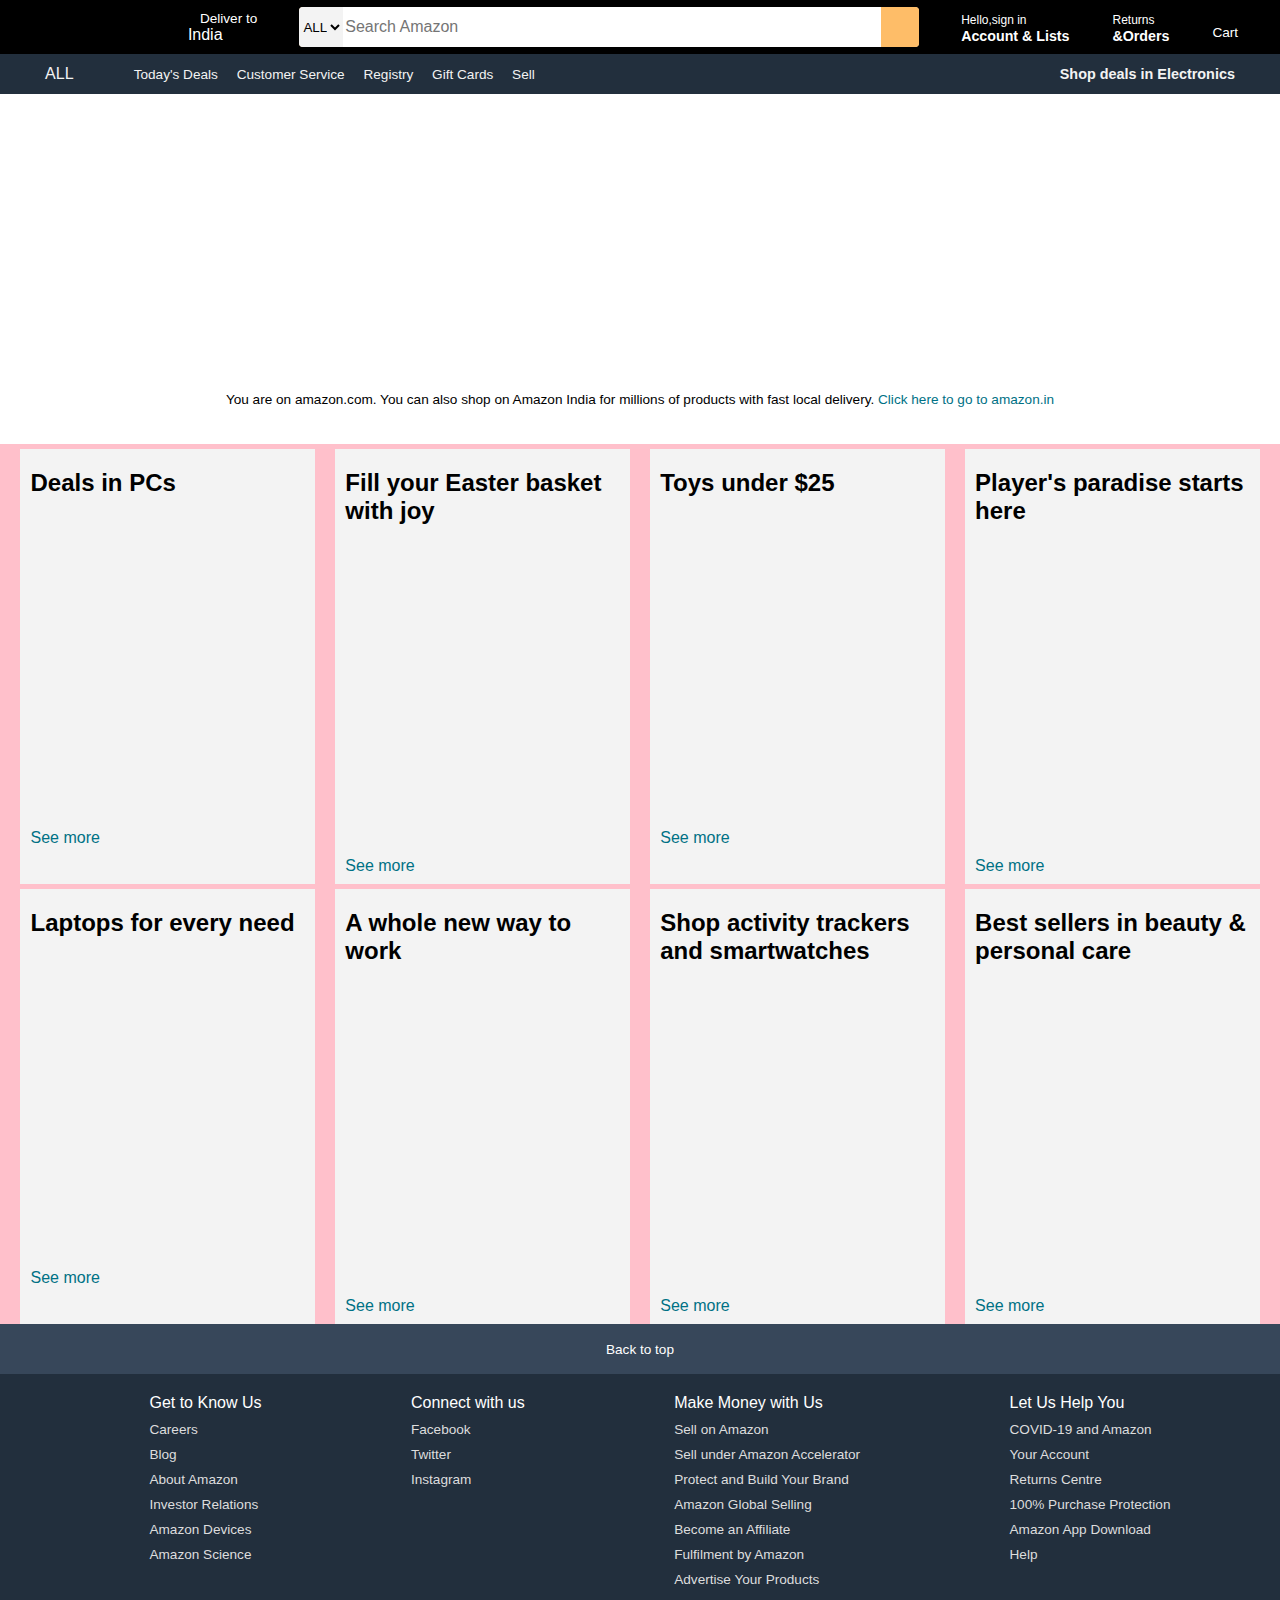
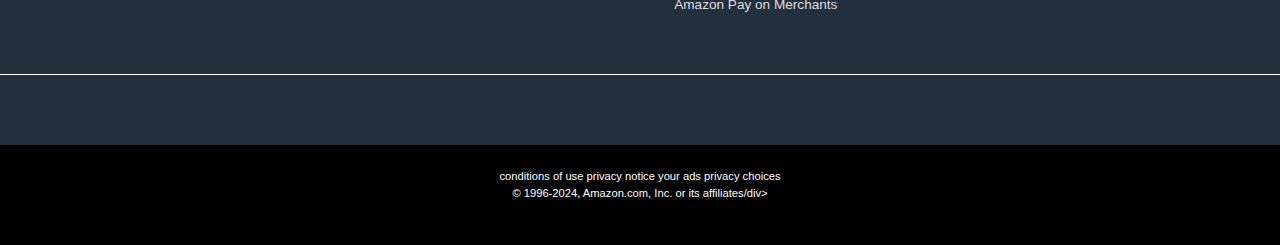
==== index.html @ 34bebe00 "Rename amazon.html to index.html" ====
<!DOCTYPE html>
<html lang="en">
<head>
    <meta charset="UTF-8">
    <meta name="viewport" content="width=device-width, initial-scale=1.0">
    <title>Amazon</title>
    <link rel="stylesheet" href="amazonstyle.css">
    <link rel="stylesheet" href="https://cdnjs.cloudflare.com/ajax/libs/font-awesome/6.5.1/css/all.min.css" integrity="sha512-DTOQO9RWCH3ppGqcWaEA1BIZOC6xxalwEsw9c2QQeAIftl+Vegovlnee1c9QX4TctnWMn13TZye+giMm8e2LwA==" crossorigin="anonymous" referrerpolicy="no-referrer" />
</head>
<body>
  <header>
    <div class="navbar " >
        <div class="classlogo border">
            <div class="logo">
            </div>
        </div>
        <div class="navaddress border">
            <p class="addfirst">Deliver to</p>
            <div class="addicon">
            <i class="fa-solid fa-location-dot"></i>
            <p class="addsecond">India</p>
        </div>
        </div>
        <div class="navsearch">
            <select class="searchselect">
            <option>ALL</option>

            </select>
            <input placeholder="Search Amazon" class="searchinput">
            <div class="searchicon">
                <i class="fa-solid fa-magnifying-glass"></i>
            </div>
        </div>
       <div class="navsignin border">
        <p><span>Hello,sign in</span></p>
        <p class="navsecond">Account & Lists</p>
       </div>
       <div class="navreturn border">
        <p><span>Returns</span></p>
        <p class="navsecond">&Orders</p>
       </div>

       <div class="navcart border">
        <i class="fa-solid fa-cart-shopping"></i>
        Cart
       </div>
    </div>
    <div class="pannel">
        <div class="pannelall">
            <i class="fa-solid fa-bars"></i>
            ALL
        </div>
        <div class="panneloptions">
            <p> Today's Deals</p>
            <p> Customer Service</p>
            <p> Registry</p>
            <p> Gift Cards</p>
            <p> Sell</p> 
        </div>
        <div class="panneldeals">
            Shop deals in Electronics
        </div>
    </div>
  </header>
  <div class="herosection">
    <div class="heromsg"><p>You are on amazon.com. You can also shop on Amazon India for millions of products with fast local delivery. <a>Click here to go to amazon.in</a></p>
    
    </div>
  </div>
  <div class="shopsection">
    <div class="box1 box">
        <div class="boxcontent"><h2>Deals in PCs</h2>
            <div class="boxing"  style="background-image: url(https://images-na.ssl-images-amazon.com/images/G/01/AmazonExports/Events/2023/EBF23/Fuji_Desktop_Single_image_EBF_2x_v1._SY608_CB573698005_.jpg);"></div>
            <a> See more</a></div>
    </div>
    <div class="box2 box"><div class="boxcontent"><h2>Fill your Easter basket with joy</h2>
        <div class="boxing"  style="background-image: url(https://images-na.ssl-images-amazon.com/images/G/01/AmazonExports/Events/2024/Easter/Fuji_Easter_Dash_card_2x_EN._SY608_CB581341381_.jpg);"></div>
        <a> See more</a></div></div>
    <div class="box3 box"><div class="boxcontent"><h2>Toys under $25</h2>
        <div class="boxing"  style="background-image: url(https://images-na.ssl-images-amazon.com/images/G/01/AmazonExports/Events/2023/EBF23/Fuji_Desktop_Single_image_EBF_2x_v3._SY608_CB573698005_.jpg);"></div>
        <a> See more</a></div></div>
    <div class="box4 box"><div class="boxcontent"><h2>Player's paradise starts here</h2>
        <div class="boxing"  style="background-image: url(https://images-na.ssl-images-amazon.com/images/G/01/US-hq/2023/img/Consumer_Electronics/XCM_CUTTLE_1546843_2940864_758x608_2X_en_US._SY608_CB613273467_.jpg);"></div>
        <a> See more</a></div></div>
        <div class="box5 box">
            <div class="boxcontent"><h2>Laptops for every need</h2>
                <div class="boxing"  style="background-image: url(https://images-na.ssl-images-amazon.com/images/G/01/us-manual-merchandising/XCM_CUTTLE_1622894_3373440_758x608_2X_en_size1_US._SY608_CB597469214_.jpg);"></div>
                <a> See more</a></div>
        </div>
        <div class="box6 box"><div class="boxcontent"><h2>A whole new way to work</h2>
            <div class="boxing"  style="background-image: url(https://images-na.ssl-images-amazon.com/images/G/01/US-hq/2023/img/Consumer_Electronics/XCM_CUTTLE_1622892_3373436_758x608_2X_en_US._SY608_CB597161294_.jpg);"></div>
            <a> See more</a></div></div>
        <div class="box7 box"><div class="boxcontent"><h2>Shop activity trackers and smartwatches</h2>
            <div class="boxing"  style="background-image: url(https://images-na.ssl-images-amazon.com/images/G/01/AmazonExports/Fuji/2021/September/DashboardCards/Fuji_Dash_SmartWatch_2X._SY608_CB639922111_.jpg);"></div>
            <a> See more</a></div></div>
        <div class="box8 box"><div class="boxcontent"><h2>Best sellers in beauty & personal care</h2>
            <div class="boxing"  style="background-image: url(https://m.media-amazon.com/images/I/51iMh82b5UL._AC_SY400_.jpg);"></div>
            <a> See more</a></div></div>
  </div>
  <footer>
    <div class="footpanel1">Back to top</div>
   <div class="footpanel2">
    <ul>
    <p>Get to Know Us</p>
    <a>Careers</a>
    <a>Blog</a>
    <a>About Amazon</a>
    <a>Investor Relations</a>
    <a>Amazon Devices</a>
    <a>Amazon Science</a>
    </ul>
    <ul>
    <p>Connect with us</p>
    <a>Facebook</a>
    <a>Twitter</a>
    <a>Instagram</a>
    </ul>
    <ul>
        <p>Make Money with Us</p>
        <a>Sell on Amazon</a>
        <a>Sell under Amazon Accelerator</a>
        <a>Protect and Build Your Brand</a>
        <a> Amazon Global Selling</a>
        <a> Become an Affiliate</a>
        <a> Fulfilment by Amazon</a>
        <a> Advertise Your Products</a>
        <a> Amazon Pay on Merchants</a>
  
        </ul>
    <ul>
                <p>	
                    Let Us Help You</p>
                    <a>COVID-19 and Amazon</a>
                    <a>Your Account</a>
                    <a>Returns Centre</a>
                    <a>100% Purchase Protection</a>
                    <a>Amazon App Download</a>
                    <a>Help</a>
                </ul>
</div>  
<div class="footpanel3">
    <div class="logo"></div>
</div>
<div class="footpanel4"><div class="pages">
    <a>conditions of use </a>
    <a>privacy notice</a>
    <a> your ads privacy choices</a>
</div>
<div class="copyright">© 1996-2024, Amazon.com, Inc. or its affiliates/div></div>
</footer>
</body>
</html>
---- amazonstyle.css ----
*{
    margin: 0;
    font-family: Arial, Helvetica, sans-serif;
    border: border-box;
}
.navbar{
    height: 54px;
    background-color: black;
    display: flex;
    color: white;
    display: flex;
    align-items: center;
    justify-content: space-evenly;
    
}
.classlogo{
    height: 50px;
    width: 100px;
}
.logo{
    height: 50px;
    background-image: url("https://image-proxy.teamsi.com/?url=https://www.arkansasedc.com/images/default-source/default-album/amazon-dark-logo-png-transparent.png?sfvrsn=83e65452_0?fmt=jpeg&mode=crop&q=70");
background-size:cover ;
}
.border{
    border: 1px solid transparent;
}
.border:hover{
    border: 2px solid white;
}
.addfirst{
   
    font-size: 0.85rem;
    margin-left: 15px;
}
.addsecond{

    font-size: 1rem;
    margin-left: 3px;
}
.addicon{
    display: flex;
    align-items: center;
}
.navsearch{
    display: flex;
    justify-content: space-evenly;
    background-color: navajowhite;
    width: 620px;
    height: 40px;
    border-radius: 4px;
}
.searchselect{
    background-color: #f3f3f3;
    width: 50px;
    text-align: center;
    border-top-left-radius: 4px;
    border-bottom-left-radius: 4px;
    border: none;
}
.searchinput{
    width: 100%;
    font-size: 1rem;
    border: none;
}
.searchicon{
    width: 45px;
   display: flex;
   justify-content: center;
   align-items: center;
   font-size: 1.2rem;
   background-color: #febd68;
   border-bottom-right-radius: 4px;
   border-top-right-radius: 4px;
   color: #0f110f;
}
.navsearch:hover{
    border: 2px solid orange;
}
span{
    font-size: 0.75rem;
}
.navsecond{
    font-size: 0.89rem;
    font-weight: 700;
}
.navcart i{
 font-size: 30px;
}
.navcart{
    font-size: 0.85rem;
    font-weight: 40;
}
.pannel{
    height: 40px;
    background-color: #222f3d;
    display: flex;
    color: #f3f3f3;
    align-items: center;
    justify-content: space-evenly;
}
.panneloptions p{
    display: inline;
    margin-left: 15px;
}
.panneloptions{
    width: 70%;
    font-size: 0.85rem;
}
.panneldeals{
    font-size: 0.9rem;
    font-weight: 700;
}
.herosection{
    height: 350px;
    background-image: url("https://m.media-amazon.com/images/I/71VBt4eTg3L._SX3000_.jpg");
    background-size: cover;
    display: flex;
    justify-content: center;
    align-items: flex-end;
}
.heromsg{
    background-color: white;
    color:black;
    height: 40px;
    display: flex;
    align-items: center;
    justify-content: center;
    font-size: 0.85rem;
   width: 80%;
   margin-bottom: 25px;
}
.heromsg a{
    color: #007185;
}
.shopsection{
    display: flex;
    flex-wrap: wrap;
    justify-content: space-evenly;
    
    background-color: pink ;
}
.shopsection a{

    color: #007185;
}
.box{
    /*border: 2px solid black;*/
    height: 400px;
    width: 23%;
    background-color: #f3f3f3;
    padding: 20px 0px 15px;
    margin-top: 5px;
}
.boxing{
    height: 300px;
    background-size: cover;
    margin-top: 1rem;
    margin-bottom: 1rem;
}
.boxcontent{
   margin-left: 10px;
   margin-right: 10px;
}
.boxcontent p{
    color:#007185;
}
.footer{
    margin-top: 15px;
}
.footpanel1{
    background-color: #37475a;
    color: white;
    height: 50px;
    display: flex;
    justify-content: center;
    align-items: center;
    font-size: 0.85rem;
}
.footpanel2{
    background-color: #222f3d;
    color: white;
   height: 300px;
   display: flex;
   justify-content: space-evenly;
}
ul{
    margin-top: 20px;
}
ul a{
 display: block;
 font-size: 0.85rem;
 margin-top: 10px;
 color: #dddddd;
}
.footpanel3{
    background-color: #222f3d;
    color: white;
    border-top: 0.5px solid white;
    height: 70px;
    display: flex;
    justify-content: space-evenly;
    align-items: center;
}
.logo{
    height: 50px;
    background-image: url("https://image-proxy.teamsi.com/?url=https://www.arkansasedc.com/images/default-source/default-album/amazon-dark-logo-png-transparent.png?sfvrsn=83e65452_0?fmt=jpeg&mode=crop&q=70");
background-size:cover ;
width: 100px;
}
.footpanel4{
    background-color:black;
    color: white;
    height: 100px;
 

}
.pages{
font-size: 0.7rem;
text-align: center;
padding-top: 25px;
}
.copyright{
    padding-top: 5px;
    font-size: 0.7rem;
    text-align: center;
}
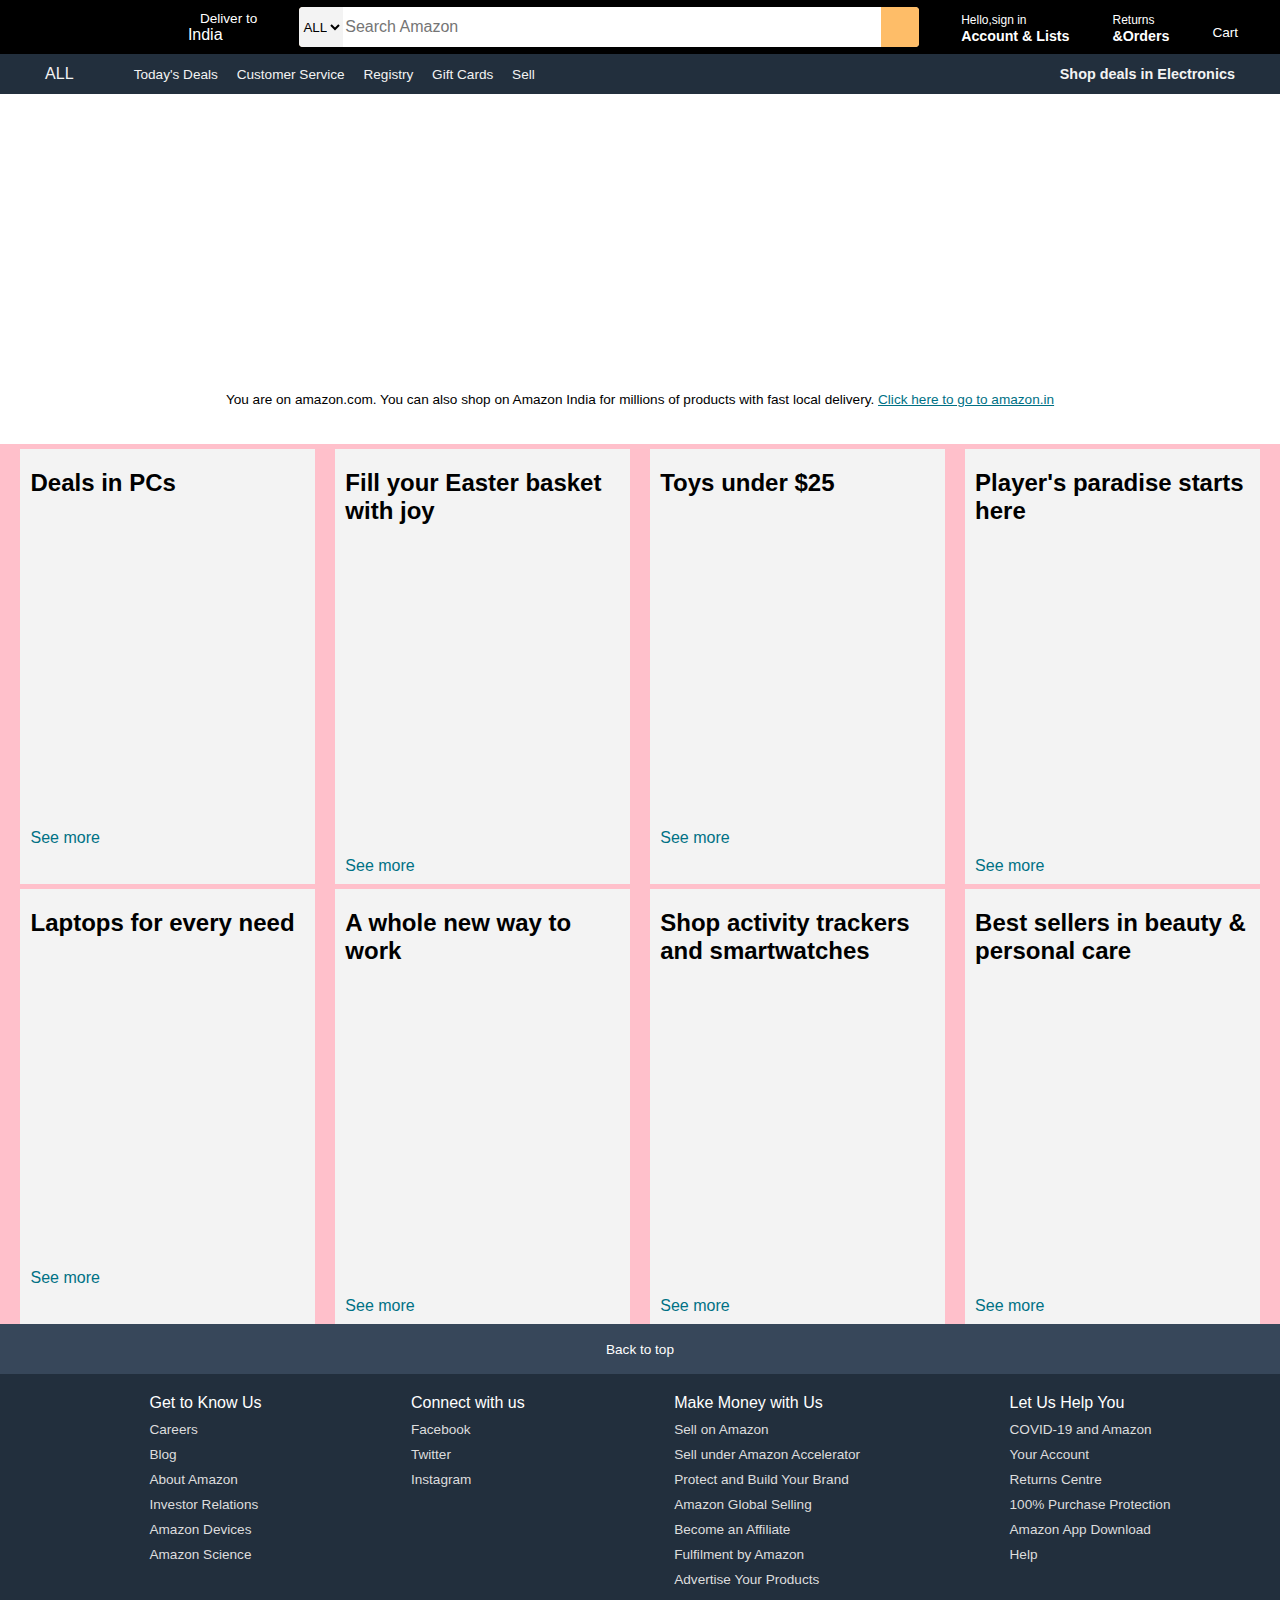
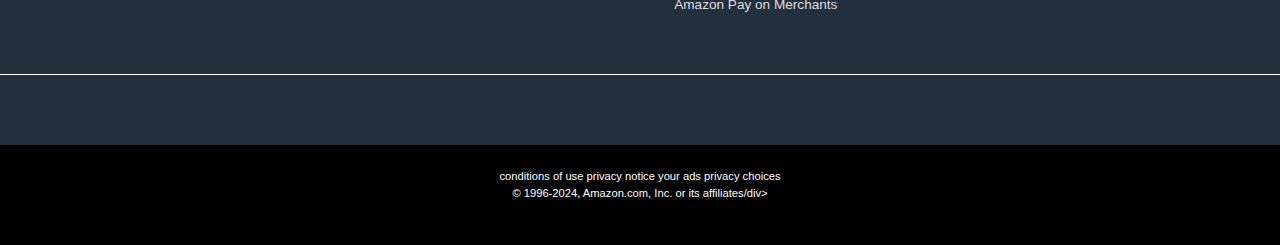
==== commit f1540cb8: "Updated logo, added amazon.in link, fixed layout" ====
--- a/index.html
+++ b/index.html
@@ -63,7 +63,8 @@
     </div>
   </header>
   <div class="herosection">
-    <div class="heromsg"><p>You are on amazon.com. You can also shop on Amazon India for millions of products with fast local delivery. <a>Click here to go to amazon.in</a></p>
+    <div class="heromsg"><p>You are on amazon.com. You can also shop on Amazon India for millions of products with fast local delivery. <a href="https://www.amazon.in" target="_blank">Click here to go to amazon.in</a>
+
     
     </div>
   </div>
--- a/amazonstyle.css
+++ b/amazonstyle.css
@@ -17,11 +17,17 @@
     height: 50px;
     width: 100px;
 }
-.logo{
+.logo {
     height: 50px;
-    background-image: url("https://image-proxy.teamsi.com/?url=https://www.arkansasedc.com/images/default-source/default-album/amazon-dark-logo-png-transparent.png?sfvrsn=83e65452_0?fmt=jpeg&mode=crop&q=70");
-background-size:cover ;
-}
+    width: 100px;
+    background-image: url("https://upload.wikimedia.org/wikipedia/commons/a/a9/Amazon_logo.svg");
+    background-size: contain;
+    background-repeat: no-repeat;
+    background-position: center;
+}
+
+
+
 .border{
     border: 1px solid transparent;
 }
@@ -202,12 +208,7 @@
     justify-content: space-evenly;
     align-items: center;
 }
-.logo{
-    height: 50px;
-    background-image: url("https://image-proxy.teamsi.com/?url=https://www.arkansasedc.com/images/default-source/default-album/amazon-dark-logo-png-transparent.png?sfvrsn=83e65452_0?fmt=jpeg&mode=crop&q=70");
-background-size:cover ;
-width: 100px;
-}
+
 .footpanel4{
     background-color:black;
     color: white;
